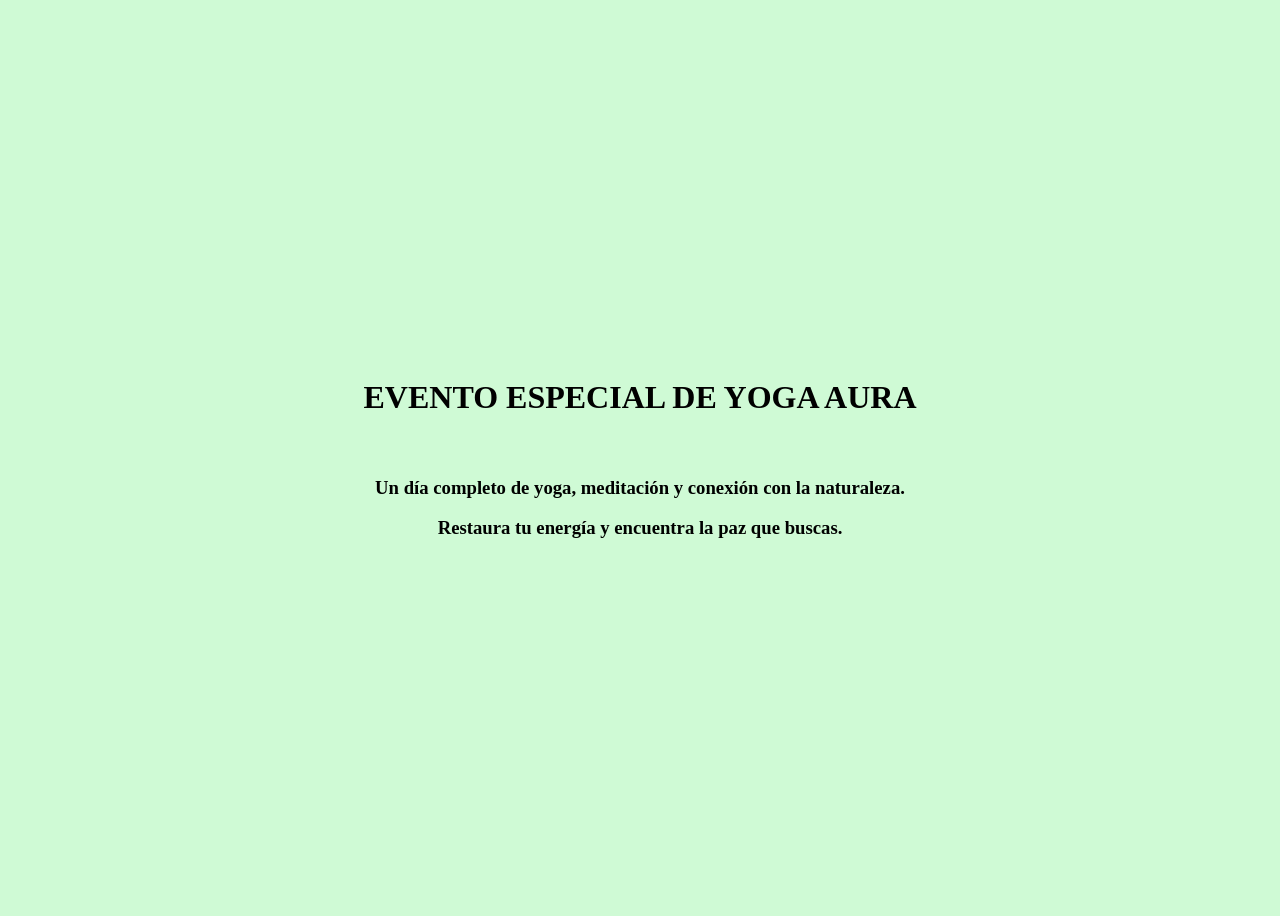
==== index.html @ ea81c52f "landing" ====
<!DOCTYPE html>
<html lang="en">
<head>
    <meta charset="UTF-8">
    <meta name="viewport" content="width=device-width, initial-scale=1.0">
    <title>YOGA AURA</title>
    <link rel="stylesheet" href="index.css">

</head>
<body>
    <h1> EVENTO ESPECIAL DE YOGA AURA </h1>

<div id="aura">
    <h3> Un día completo de yoga, meditación y conexión con la naturaleza.</h3>
    <h3>Restaura tu energía y encuentra la paz que buscas.</h3>

</div>


</body>
</html>
---- index.css ----
body{
    display: flex;
    background-color: rgb(207, 250, 213);
    flex-direction: column;
    justify-content: center; 
    align-items: center;     
    height: 100vh;
    text-align: center;
}

#aura{
    margin-top: 20px;
}
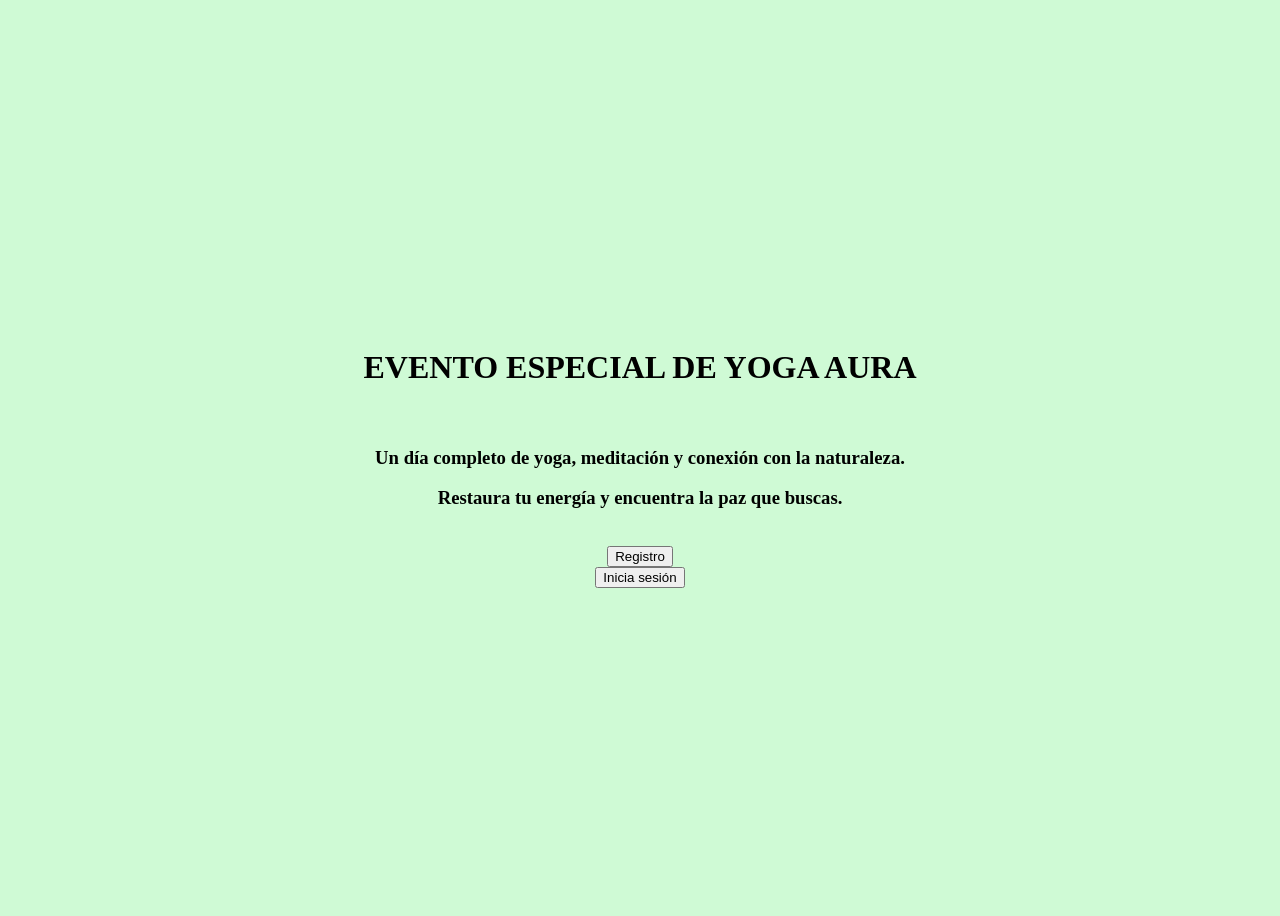
==== commit d6d715cc: "Botones" ====
--- a/index.html
+++ b/index.html
@@ -16,6 +16,14 @@
 
 </div>
 
+<br>
+<a href="registro.html">
+<button type="button">Registro</button>
+</a>
+<a href="login.html">
+<button type="button">Inicia sesión</button>
+</a>
+
 
 </body>
 </html>
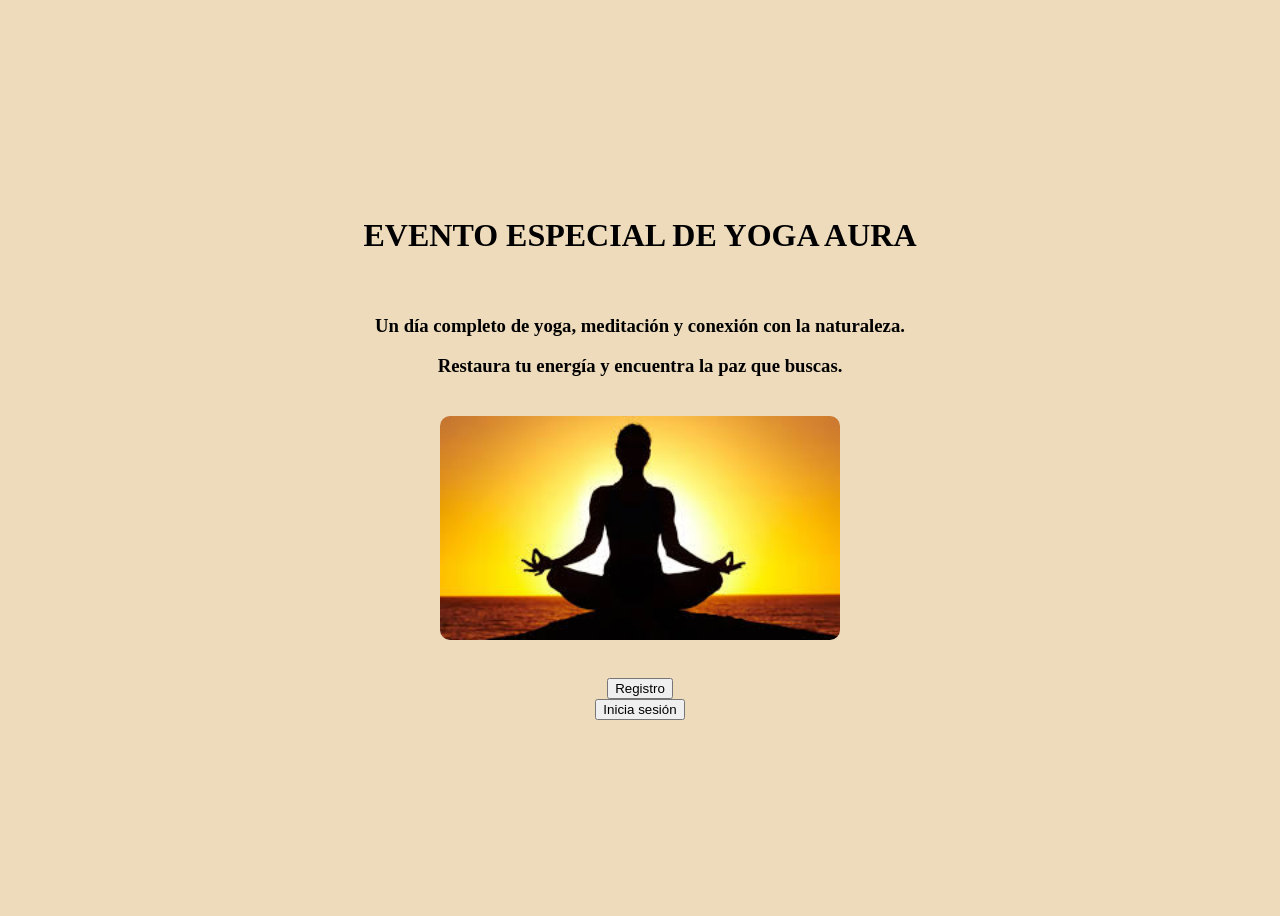
==== commit 72dbcecf: "Diseño" ====
--- a/index.html
+++ b/index.html
@@ -13,8 +13,8 @@
 <div id="aura">
     <h3> Un día completo de yoga, meditación y conexión con la naturaleza.</h3>
     <h3>Restaura tu energía y encuentra la paz que buscas.</h3>
-
 </div>
+        <img src="images.jpeg" >
 
 <br>
 <a href="registro.html">
--- a/index.css
+++ b/index.css
@@ -1,6 +1,6 @@
 body{
     display: flex;
-    background-color: rgb(207, 250, 213);
+    background-color: rgb(238, 219, 188);
     flex-direction: column;
     justify-content: center; 
     align-items: center;     
@@ -10,4 +10,10 @@
 
 #aura{
     margin-top: 20px;
+}
+
+img{
+    width: 400px;
+    border-radius: 10px;
+    margin: 20px;
 }
